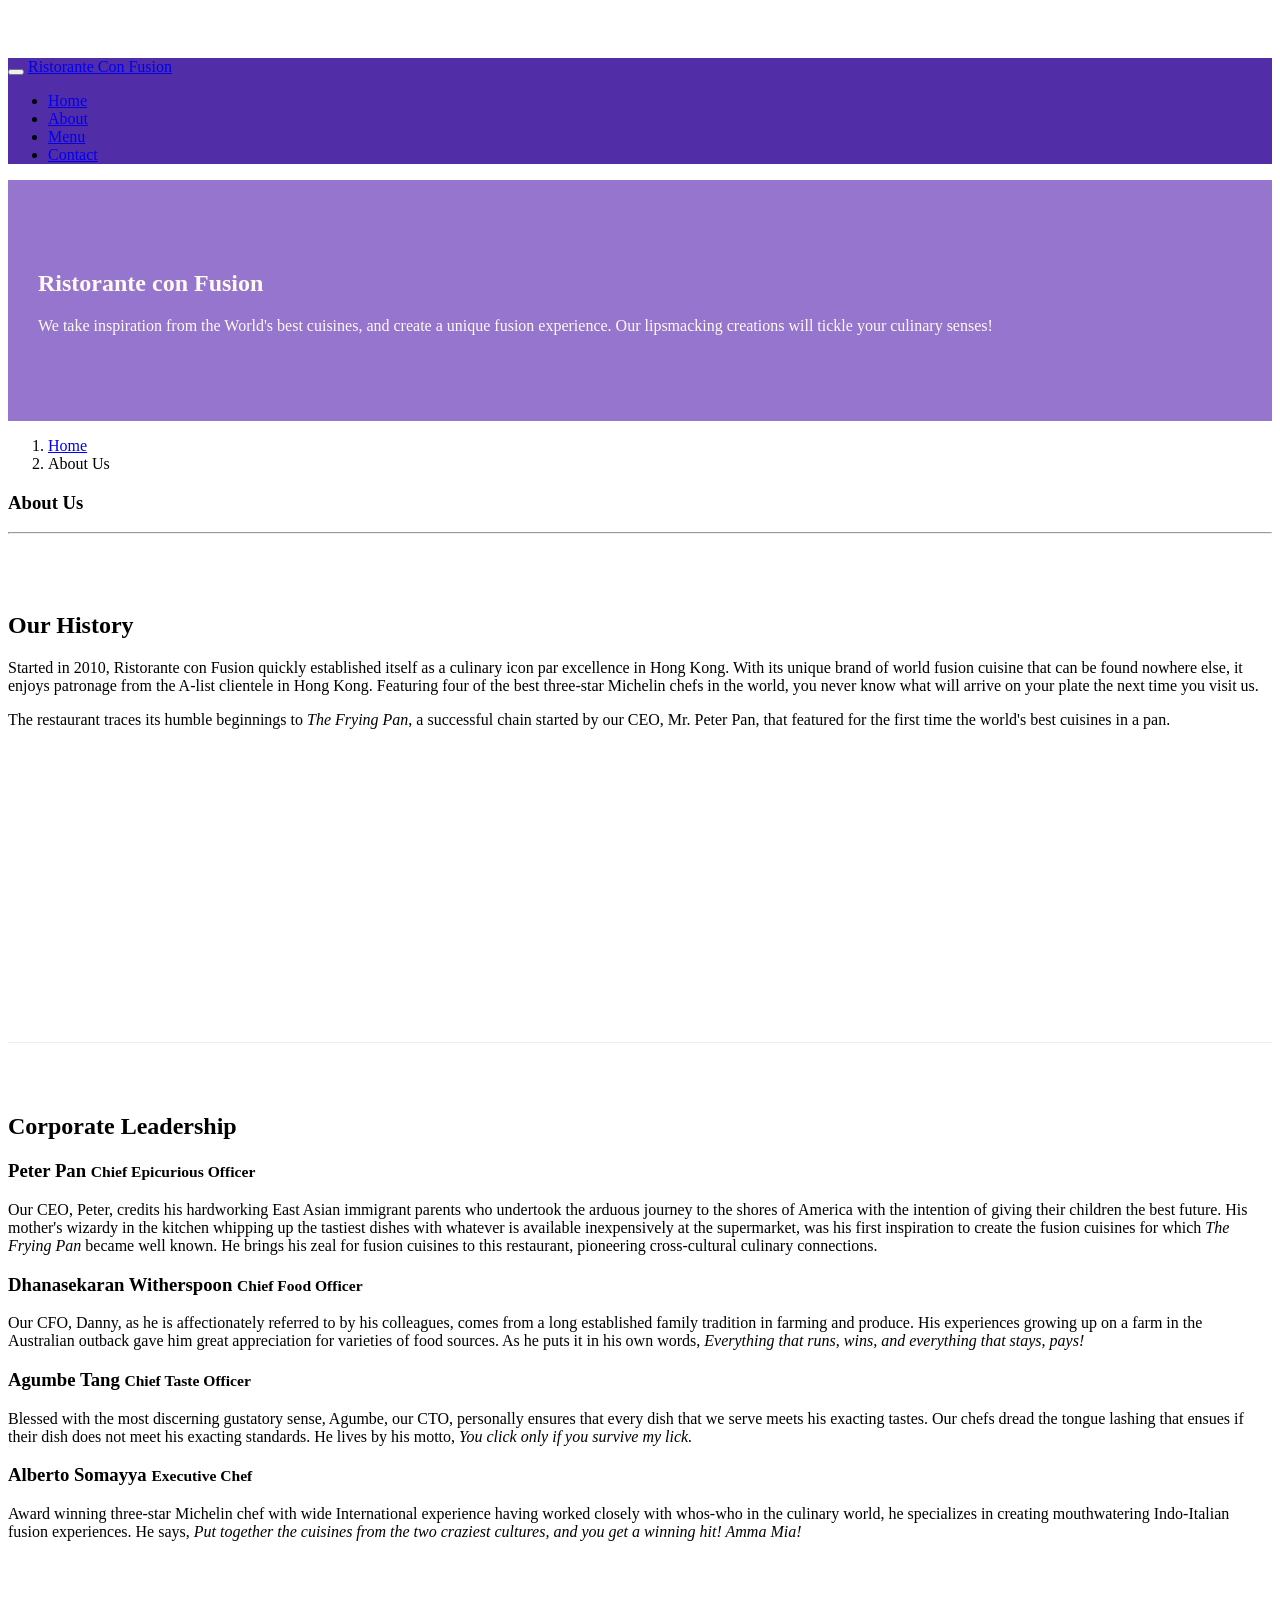
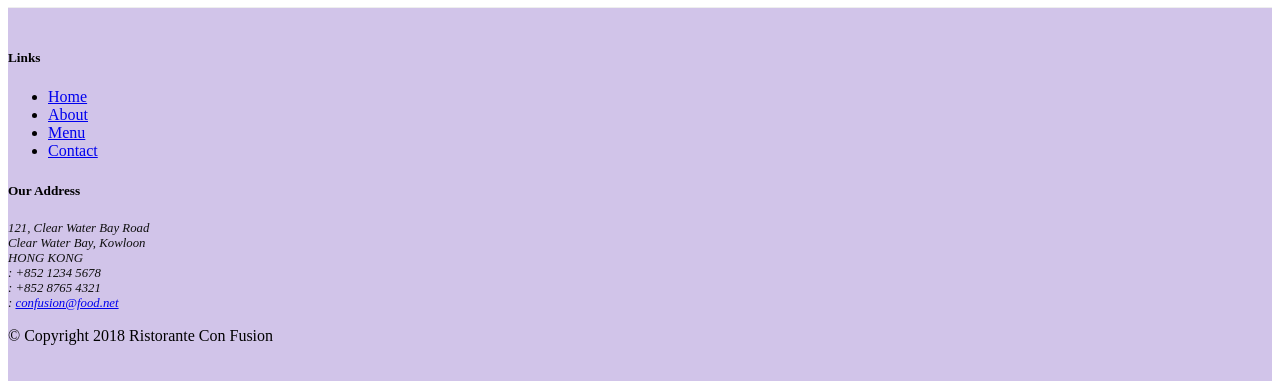
==== aboutus.html @ 95ff7792 "icon fonts" ====
<!DOCTYPE html>
<html lang="en">

<head>
        <!-- Required meta tags always come first -->
    <meta charset="utf-8">
    <meta name="viewport" content="width=device-width, initial-scale=1, shrink-to-fit=no">
    <meta http-equiv="x-ua-compatible" content="ie=edge">

    <!-- Bootstrap CSS -->
    <link rel="stylesheet" href="node_modules/bootstrap/dist/css/bootstrap.min.css">
    <link rel="stylesheet" href="node_modules/font-awesome/css/font-awesome.min.css">
    <link rel="stylesheet" href="node_modules/bootstrap-social/bootstrap-social.css">
    <link href="css/style.css" rel="stylesheet">

    <title>Ristorante Con Fusion: About Us</title>

</head>

<body>
     <nav>
    <nav class="navbar navbar-dark navbar-expand-sm fixed-top">
        <div class="container">
            <button class="navbar-toggler" type="button" data-toggle="collapse" data-target="#Navbar">
                <span class="navbar-toggler-icon"></span>
            </button>
            <a class="navbar-brand mr-auto" href="./index.html">Ristorante Con Fusion</a>
           
            <div class="collapse navbar-collapse" id="Navbar">
            <ul class="navbar-nav mr-auto">
             <li class="nav-item active"><a class="nav-link" href="#"><span class="fa fa-home fa-lg"></span>Home</a></li>
             <li class="nav-item"><a class="nav-link" href="./aboutus.html"><span class="fa fa-info fa-lg"></span>About</a></li>
             <li class="nav-item"><a class="nav-link" href="#"><span class="fa fa-list fa-lg"></span> Menu</a></li>
             <li class="nav-item"><a class="nav-link" href="#"><span class="fa fa-address-card fa-lg"></span> Contact</a></li>
           </ul>
           </div>

       </div>
    </nav>

    <header class="jumbotron">
        <div class="container">
            <div class="row row-header">
                <div class="col-12 col-sm-6">
                    <h1>Ristorante con Fusion</h1>
                    <p>We take inspiration from the World's best cuisines, and create a unique fusion experience. Our lipsmacking creations will tickle your culinary senses!</p>
                </div>
                <div class="col-12 col-sm">
                </div>
            </div>
        </div>
    </header>

    <div class="container">
        <div class="row">
            <ol class="col-12 breadcrumb">
                <li class="breadcrumb-item"><a href="./index.html">Home</a></li>
                <li class="breadcrumb-item active">About Us</li>
            </ol>
            <div class="col-12">
               <h3>About Us</h3>
               <hr>
            </div>
        </div>

        <div class="row row-content">
            <div class="col-12 col-sm-6">
                <h2>Our History</h2>
                <p>Started in 2010, Ristorante con Fusion quickly established itself as a culinary icon par excellence in Hong Kong. With its unique brand of world fusion cuisine that can be found nowhere else, it enjoys patronage from the A-list clientele in Hong Kong.  Featuring four of the best three-star Michelin chefs in the world, you never know what will arrive on your plate the next time you visit us.</p>
                <p>The restaurant traces its humble beginnings to <em>The Frying Pan</em>, a successful chain started by our CEO, Mr. Peter Pan, that featured for the first time the world's best cuisines in a pan.</p>
            </div>
            <div>
            </div>
        </div>


        <div class="row row-content">
            <div class="col-12">
                <h2>Corporate Leadership</h2>
                <h3>Peter Pan <small>Chief Epicurious Officer</small></h3>
                <p class="d-none d-sm-block">Our CEO, Peter, credits his hardworking East Asian immigrant parents who undertook the arduous journey to the shores of America with the intention of giving their children the best future. His mother's wizardy in the kitchen whipping up the tastiest dishes with whatever is available inexpensively at the supermarket, was his first inspiration to create the fusion cuisines for which <em>The Frying Pan</em> became well known. He brings his zeal for fusion cuisines to this restaurant, pioneering cross-cultural culinary connections.</p>
                <h3>Dhanasekaran Witherspoon <small>Chief Food Officer</small></h3>
                <p class="d-none d-sm-block">Our CFO, Danny, as he is affectionately referred to by his colleagues, comes from a long established family tradition in farming and produce. His experiences growing up on a farm in the Australian outback gave him great appreciation for varieties of food sources. As he puts it in his own words, <em>Everything that runs, wins, and everything that stays, pays!</em></p>
                <h3>Agumbe Tang <small>Chief Taste Officer</small></h3>
                <p class="d-none d-sm-block">Blessed with the most discerning gustatory sense, Agumbe, our CTO, personally ensures that every dish that we serve meets his exacting tastes. Our chefs dread the tongue lashing that ensues if their dish does not meet his exacting standards. He lives by his motto, <em>You click only if you survive my lick.</em></p>
                <h3>Alberto Somayya <small>Executive Chef</small></h3>
                <p class="d-none d-sm-block">Award winning three-star Michelin chef with wide International experience having worked closely with whos-who in the culinary world, he specializes in creating mouthwatering Indo-Italian fusion experiences. He says, <em>Put together the cuisines from the two craziest cultures, and you get a winning hit! Amma Mia!</em></p>
            </div>
       </div>

    </div>

    <footer class="footer">
        <div class="container">
            <div class="row">             
                <div class="col-4 offset-1 col-sm-2">
                    <h5>Links</h5>
                    <ul class="list-unstyled">
                        <li><a href="./index.html">Home</a></li>
                        <li><a href="#">About</a></li>
                        <li><a href="#">Menu</a></li>
                        <li><a href="#">Contact</a></li>
                    </ul>
                </div>
                <div class="col-7 col-sm-5">
                    <h5>Our Address</h5>
                    <address>
		              121, Clear Water Bay Road<br>
		              Clear Water Bay, Kowloon<br>
		              HONG KONG<br>
		               <i class="fa fa-phone fa-lg"></i>: +852 1234 5678<br>
                      <i class="fa fa-fax fa-lg"></i>: +852 8765 4321<br>
                      <i class="fa fa-envelope fa-lg"></i>: <a href="mailto:confusion@food.net">confusion@food.net</a>
		           </address>
                </div>
                <div class="col-12 col-sm-4 align-self-center">
                    <div class="text-center">
                        <a class="btn btn-social-icon btn-google" href="http://google.com/+"><i class="fa fa-google-plus"></i></a>
                        <a class="btn btn-social-icon btn-facebook" href="http://www.facebook.com/profile.php?id="><i class="fa fa-facebook"></i></a>
                        <a class="btn btn-social-icon btn-linkedin" href="http://www.linkedin.com/in/"><i class="fa fa-linkedin"></i></a>
                        <a class="btn btn-social-icon btn-twitter" href="http://twitter.com/"><i class="fa fa-twitter"></i></a>
                        <a class="btn btn-social-icon btn-google" href="http://youtube.com/"><i class="fa fa-youtube"></i></a>
                        <a class="btn btn-social-icon" href="mailto:"><i class="fa fa-envelope-o"></i></a>
                    </div>
                </div>
           </div>
           <div class="row justify-content-center">             
                <div class="col-auto">
                    <p>© Copyright 2018 Ristorante Con Fusion</p>
                </div>
           </div>
        </div>
    </footer>
    <!-- jQuery first, then Popper.js, then Bootstrap JS. -->
    <script src="node_modules/jquery/dist/jquery.slim.min.js"></script>
    <script src="node_modules/popper.js/dist/umd/popper.min.js"></script>
    <script src="node_modules/bootstrap/dist/js/bootstrap.min.js"></script>
    
</body>

</html>
---- css/style.css ----
.row-header{
    margin:0px auto;
    padding:0px auto;
}

.row-content {
    margin:0px auto;
    padding: 50px 0px 50px 0px;
    border-bottom: 1px ridge;
    min-height:400px;
}

.footer{
    background-color: #D1C4E9;
    margin:0px auto;
    padding: 20px 0px 20px 0px;
}
.jumbotron {
    padding:70px 30px 70px 30px;
    margin:0px auto;
    background: #9575CD ;
    color:floralwhite;
}

address{
    font-size:80%;
    margin:0px;
    color:#0f0f0f;
}

body{
    padding:50px 0px 0px 0px;
    z-index:0;
}

.navbar-dark {
     background-color: #512DA8;
}
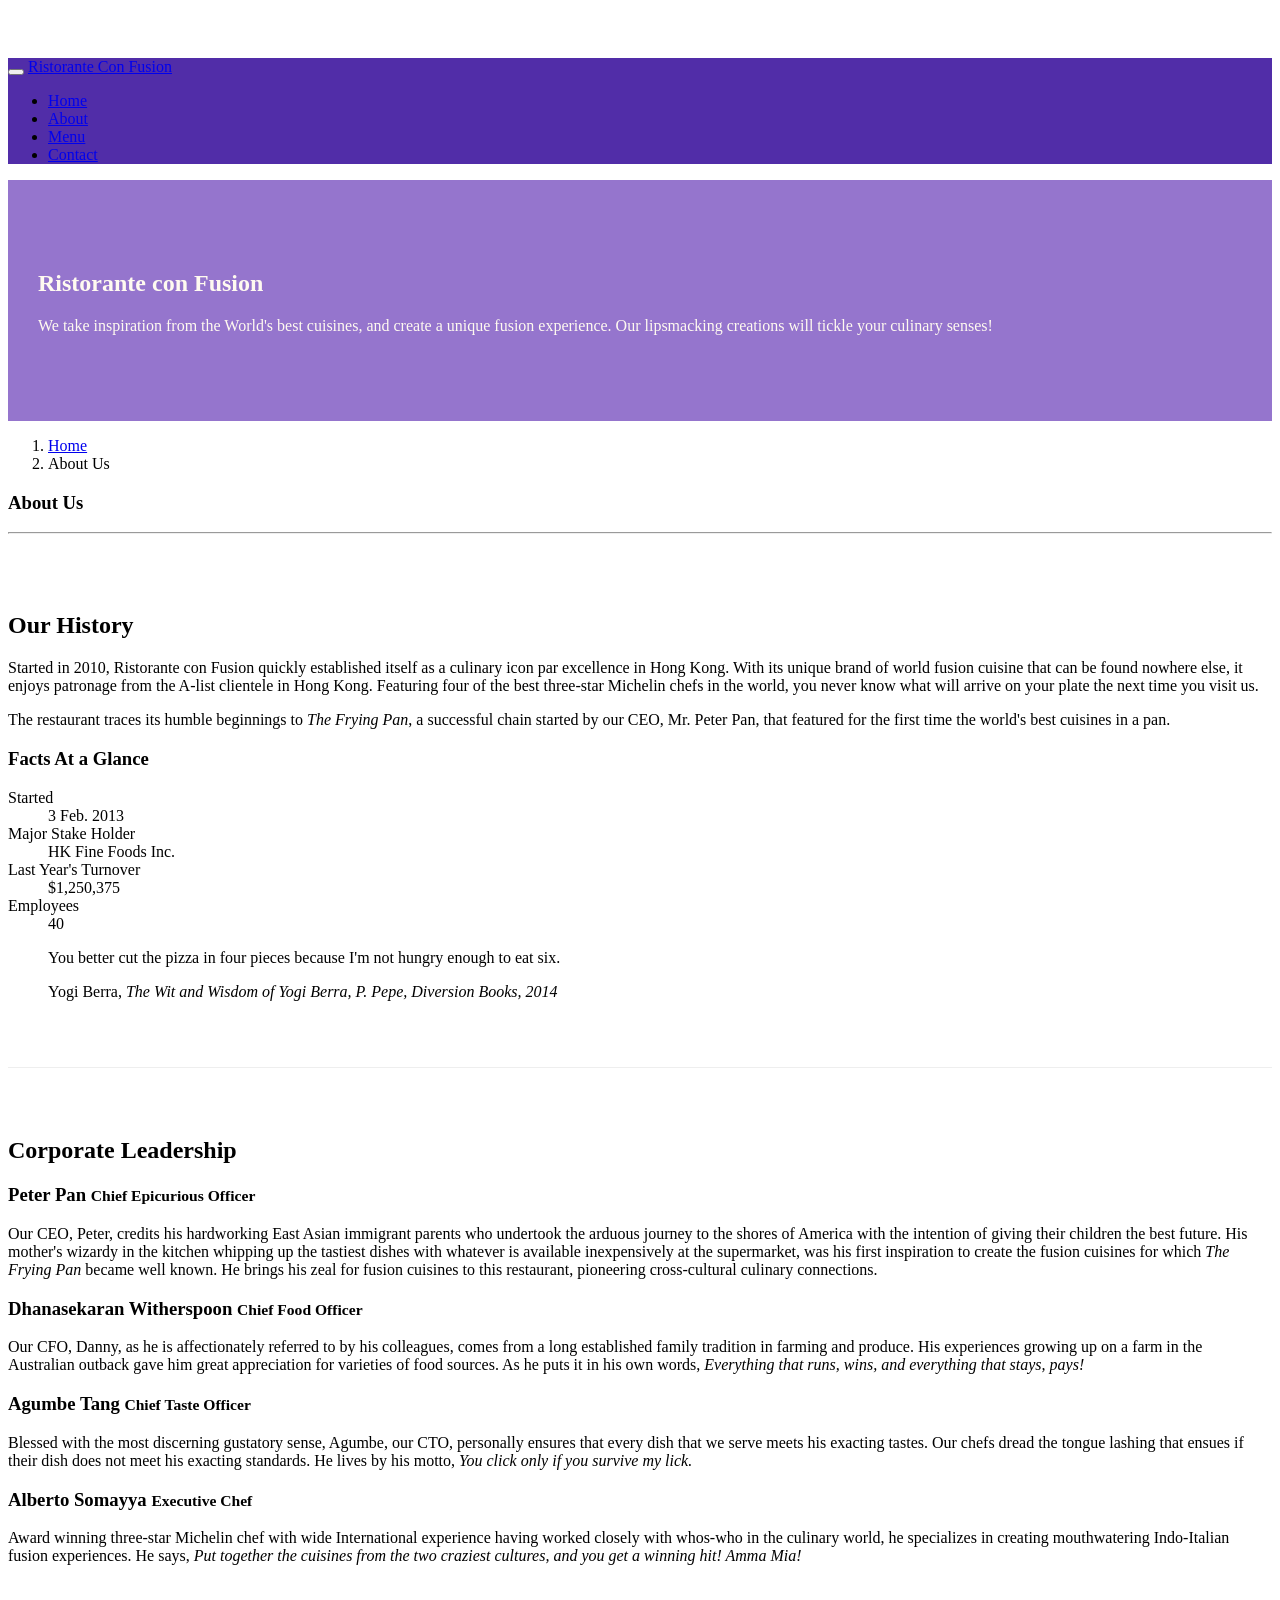
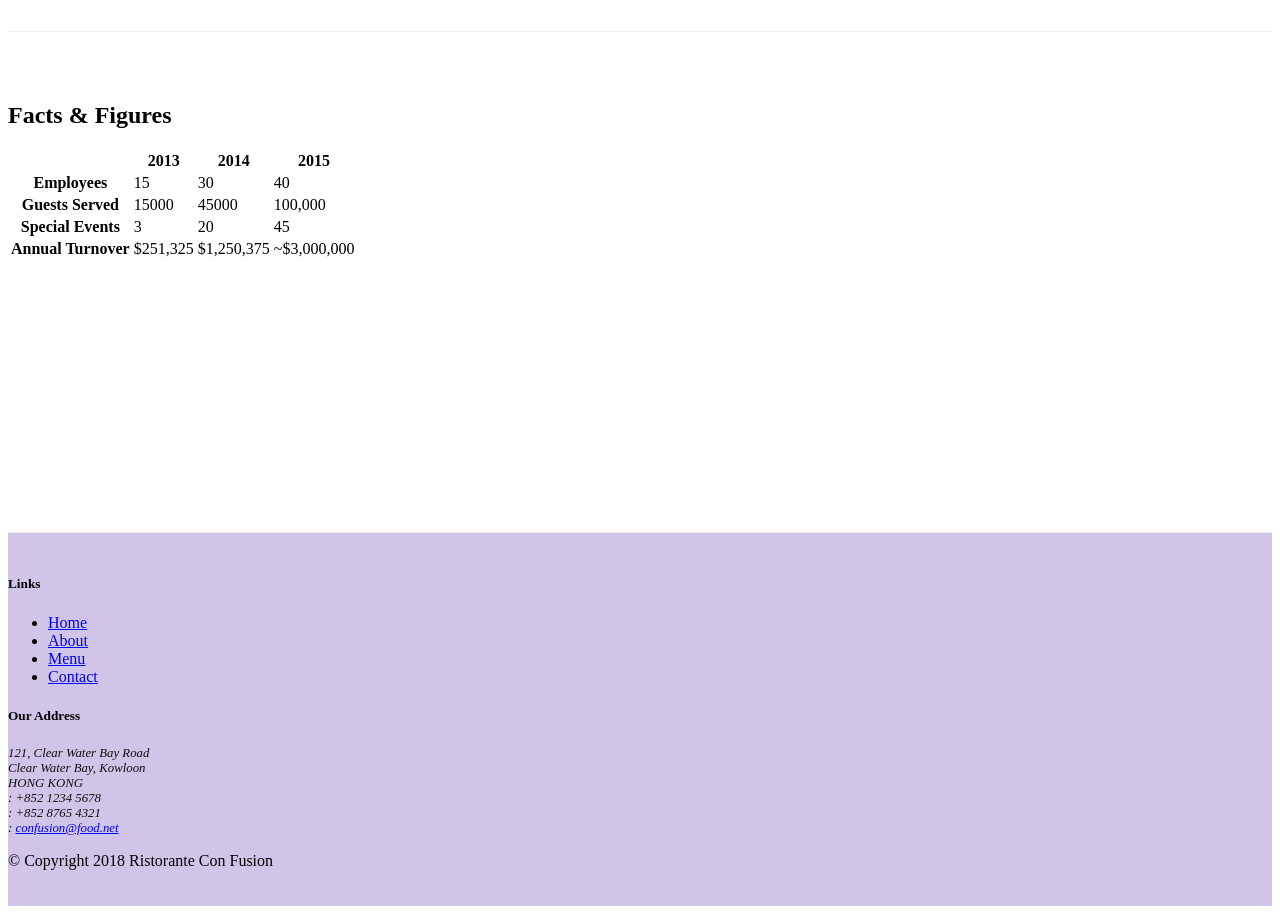
==== commit 801ac71b: "Tables and Cards" ====
--- a/aboutus.html
+++ b/aboutus.html
@@ -28,10 +28,10 @@
            
             <div class="collapse navbar-collapse" id="Navbar">
             <ul class="navbar-nav mr-auto">
-             <li class="nav-item active"><a class="nav-link" href="#"><span class="fa fa-home fa-lg"></span>Home</a></li>
-             <li class="nav-item"><a class="nav-link" href="./aboutus.html"><span class="fa fa-info fa-lg"></span>About</a></li>
+             <li class="nav-item active"><a class="nav-link" href="./index.html"><span class="fa fa-home fa-lg"></span>Home</a></li>
+             <li class="nav-item"><a class="nav-link" href="#"><span class="fa fa-info fa-lg"></span>About</a></li>
              <li class="nav-item"><a class="nav-link" href="#"><span class="fa fa-list fa-lg"></span> Menu</a></li>
-             <li class="nav-item"><a class="nav-link" href="#"><span class="fa fa-address-card fa-lg"></span> Contact</a></li>
+             <li class="nav-item"><a class="nav-link" href="./contactus.html"><span class="fa fa-address-card fa-lg"></span> Contact</a></li>
            </ul>
            </div>
 
@@ -69,10 +69,39 @@
                 <p>Started in 2010, Ristorante con Fusion quickly established itself as a culinary icon par excellence in Hong Kong. With its unique brand of world fusion cuisine that can be found nowhere else, it enjoys patronage from the A-list clientele in Hong Kong.  Featuring four of the best three-star Michelin chefs in the world, you never know what will arrive on your plate the next time you visit us.</p>
                 <p>The restaurant traces its humble beginnings to <em>The Frying Pan</em>, a successful chain started by our CEO, Mr. Peter Pan, that featured for the first time the world's best cuisines in a pan.</p>
             </div>
-            <div>
-            </div>
-        </div>
-
+
+                <div class="col-12 col-sm-6">
+                <div class="card">
+                    <h3 class="card-header bg-primary text-white">Facts At a Glance</h3>
+                    <div class="card-body">
+                        <dl class="row">
+                            <dt class="col-6">Started</dt>
+                            <dd class="col-6">3 Feb. 2013</dd>
+                            <dt class="col-6">Major Stake Holder</dt>
+                            <dd class="col-6">HK Fine Foods Inc.</dd>
+                            <dt class="col-6">Last Year's Turnover</dt>
+                            <dd class="col-6">$1,250,375</dd>
+                            <dt class="col-6">Employees</dt>
+                            <dd class="col-6">40</dd>
+                        </dl>
+                    </div>
+                </div>
+            </div>
+            <div class="col-12">
+                <div class="card card-body bg-light">
+                    <blockquote class="blockquote">
+                        <p class="mb-0">You better cut the pizza in four pieces because
+                            I'm not hungry enough to eat six.</p>
+                        <footer class="blockquote-footer">Yogi Berra,
+                            <cite title="Source Title">The Wit and Wisdom of Yogi Berra,
+                            P. Pepe, Diversion Books, 2014</cite>
+                        </footer>
+                    </blockquote>
+                </div>
+            </div>
+             
+        </div>
+        
 
         <div class="row row-content">
             <div class="col-12">
@@ -88,7 +117,57 @@
             </div>
        </div>
 
+
+<div class="row row-content">
+    <div class="col-12 col-sm-9">
+        <h2>Facts &amp; Figures </h2>
+                        <div class="table-responsive">
+                    <table class="table table-striped">
+                        <thead class="thead-dark">
+                            <tr>
+                                <th>&nbsp;</th>
+                                <th>2013</th>
+                                <th>2014</th>
+                                <th>2015</th>
+                            </tr>
+                        </thead>
+                        <tbody>
+                            <tr>
+                                <th>Employees</th>
+                                <td>15</td>
+                                <td>30</td>
+                                <td>40</td>
+                            </tr>
+                            <tr>
+                                <th>Guests Served</th>
+                                <td>15000</td>
+                                <td>45000</td>
+                                <td>100,000</td>
+                            </tr>
+                            <tr>
+                                <th>Special Events</th>
+                                <td>3</td>
+                                <td>20</td>
+                                <td>45</td>
+                            </tr>
+                            <tr>
+                                <th>Annual Turnover</th>
+                                <td>$251,325</td>
+                                <td>$1,250,375</td>
+                                <td>~$3,000,000</td>
+                            </tr>
+                        </tbody>
+                    </table>
+                </div>
     </div>
+
+    <div class="col-12 col-sm-3">   
+    </div>
+
+</div>
+        
+
+    </div><!-- container -->
 
     <footer class="footer">
         <div class="container">
@@ -99,7 +178,7 @@
                         <li><a href="./index.html">Home</a></li>
                         <li><a href="#">About</a></li>
                         <li><a href="#">Menu</a></li>
-                        <li><a href="#">Contact</a></li>
+                        <li><a href="./contactus.html">Contact</a></li>
                     </ul>
                 </div>
                 <div class="col-7 col-sm-5">
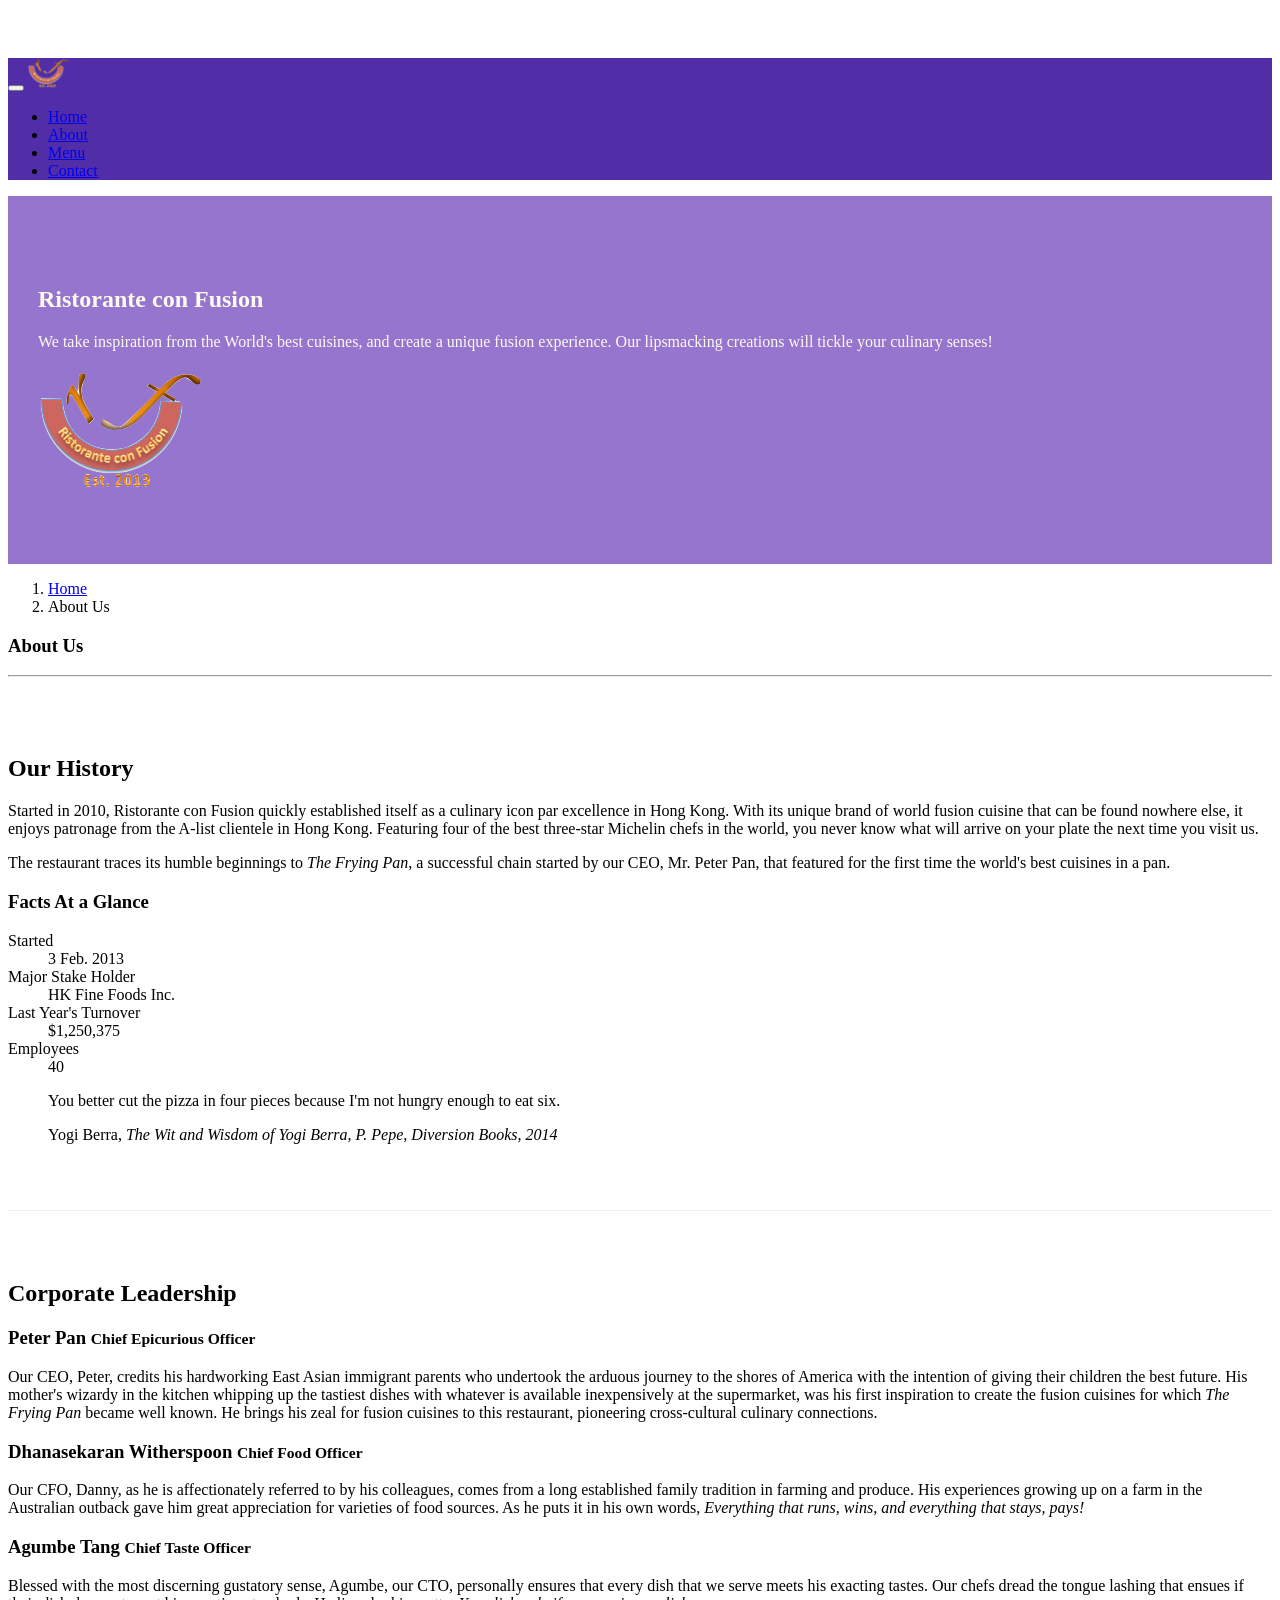
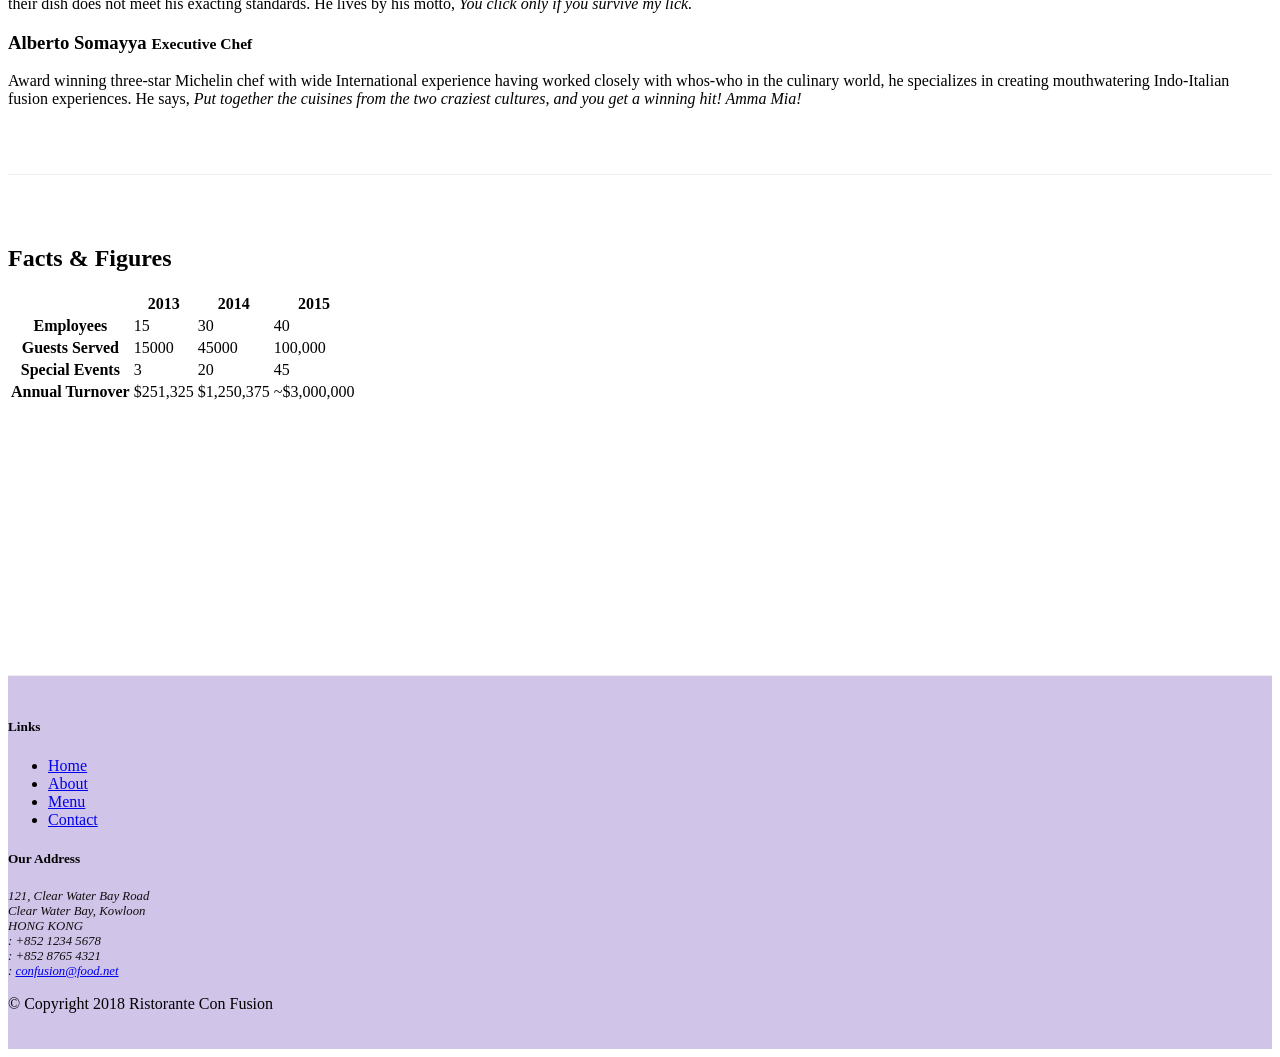
==== commit 429eda2a: "Alerting Users" ====
--- a/aboutus.html
+++ b/aboutus.html
@@ -24,7 +24,7 @@
             <button class="navbar-toggler" type="button" data-toggle="collapse" data-target="#Navbar">
                 <span class="navbar-toggler-icon"></span>
             </button>
-            <a class="navbar-brand mr-auto" href="./index.html">Ristorante Con Fusion</a>
+            <a class="navbar-brand mr-auto" href="./index.html"><img src="img/logo.png" height="30" width="41"></a>
            
             <div class="collapse navbar-collapse" id="Navbar">
             <ul class="navbar-nav mr-auto">
@@ -45,7 +45,8 @@
                     <h1>Ristorante con Fusion</h1>
                     <p>We take inspiration from the World's best cuisines, and create a unique fusion experience. Our lipsmacking creations will tickle your culinary senses!</p>
                 </div>
-                <div class="col-12 col-sm">
+                <div class="col-12 col-sm align-self-center">
+                    <img src="img/logo.png" class="img-fluid">
                 </div>
             </div>
         </div>
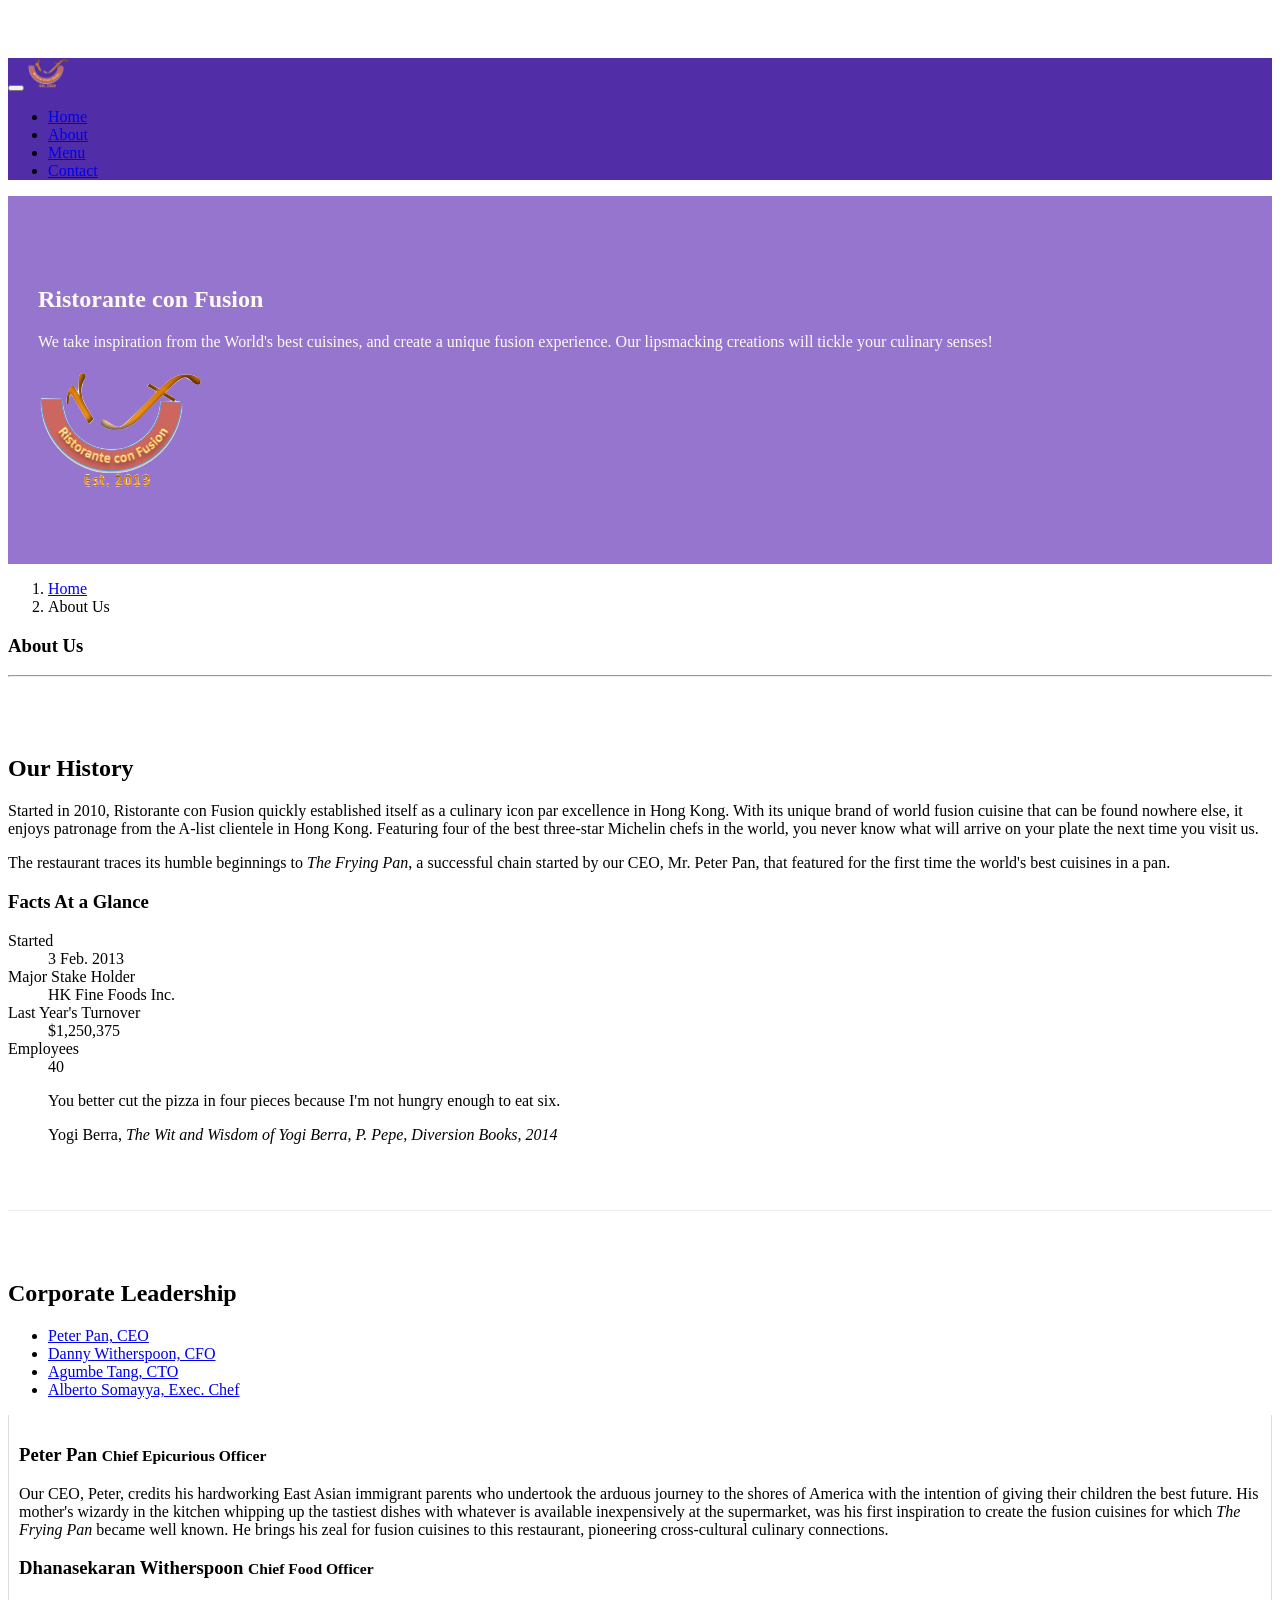
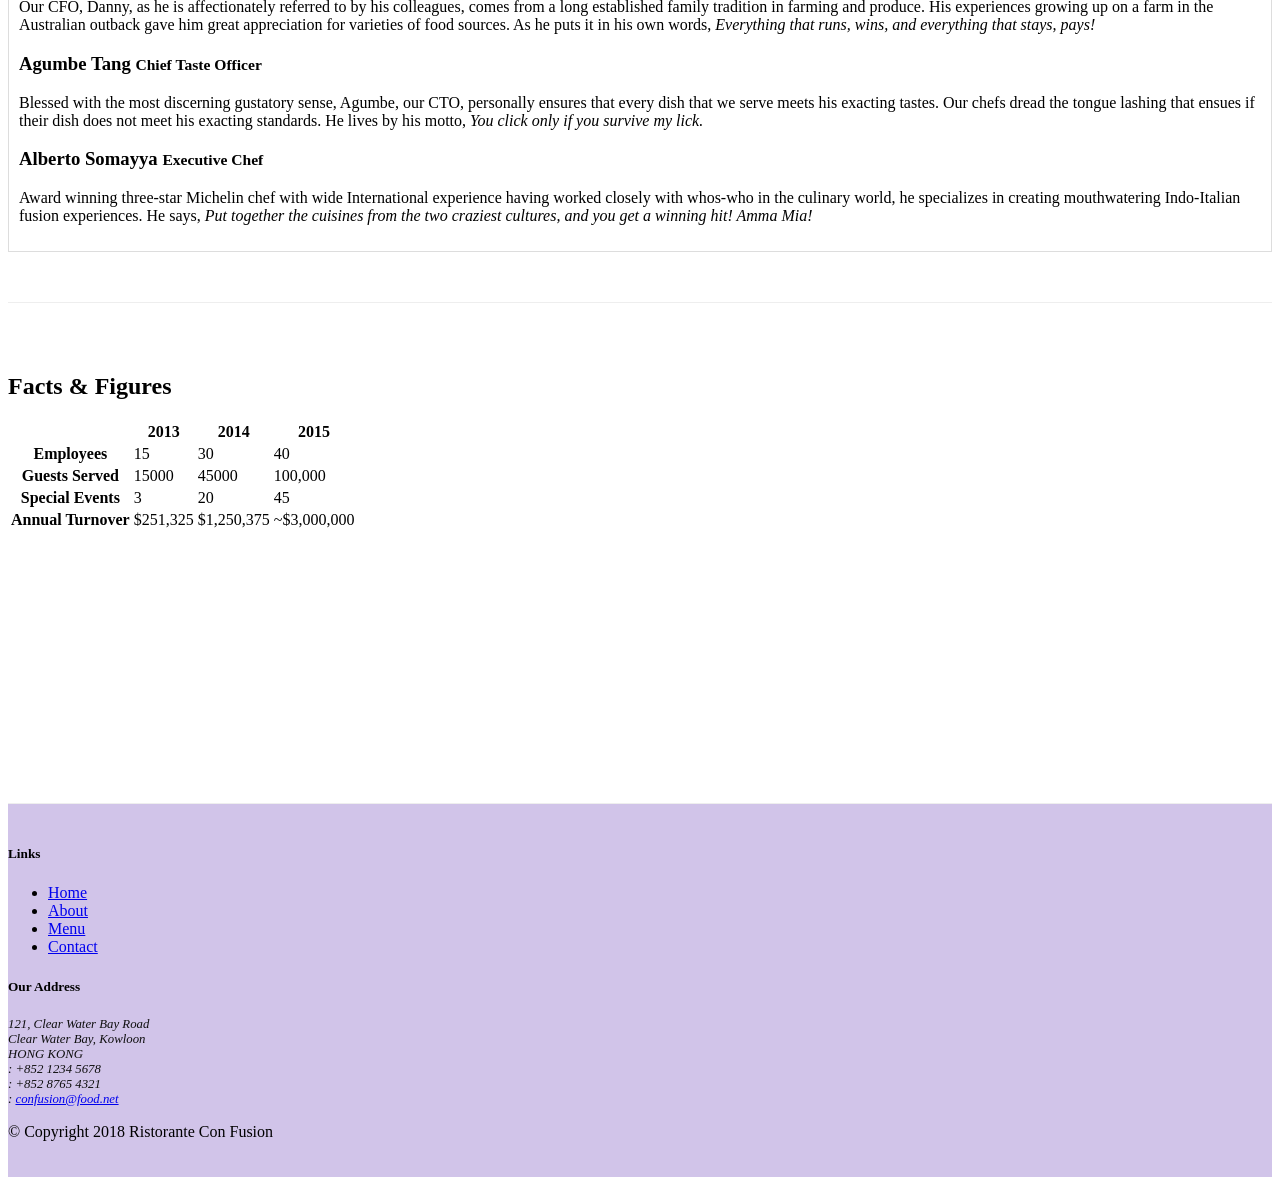
==== commit d42287e1: "Tabs" ====
--- a/aboutus.html
+++ b/aboutus.html
@@ -107,14 +107,49 @@
         <div class="row row-content">
             <div class="col-12">
                 <h2>Corporate Leadership</h2>
+                 <ul class="nav nav-tabs">
+                    <li class="nav-item">
+                      <a class="nav-link active" href="#peter"
+                        role="tab" data-toggle="tab">Peter Pan, CEO</a>
+                    </li>
+                    <li class="nav-item">
+                      <a class="nav-link" href="#danny" role="tab"
+                        data-toggle="tab">Danny Witherspoon, CFO</a>
+                    </li>
+                    <li class="nav-item">
+                      <a class="nav-link" href="#agumbe"role="tab"
+                        data-toggle="tab">Agumbe Tang, CTO</a>
+                    </li>
+                    <li class="nav-item">
+                      <a class="nav-link" href="#alberto" role="tab"
+                        data-toggle="tab">Alberto Somayya, Exec. Chef</a>
+                    </li>
+                </ul>
+
+
+                <div class="tab-content">
+                    <div role="tabpanel" class="tab-pane fade show active" id="peter">
                 <h3>Peter Pan <small>Chief Epicurious Officer</small></h3>
                 <p class="d-none d-sm-block">Our CEO, Peter, credits his hardworking East Asian immigrant parents who undertook the arduous journey to the shores of America with the intention of giving their children the best future. His mother's wizardy in the kitchen whipping up the tastiest dishes with whatever is available inexpensively at the supermarket, was his first inspiration to create the fusion cuisines for which <em>The Frying Pan</em> became well known. He brings his zeal for fusion cuisines to this restaurant, pioneering cross-cultural culinary connections.</p>
+                    </div>
+
+                    <div role="tabpanel" class="tab-pane fade" id="danny">
                 <h3>Dhanasekaran Witherspoon <small>Chief Food Officer</small></h3>
                 <p class="d-none d-sm-block">Our CFO, Danny, as he is affectionately referred to by his colleagues, comes from a long established family tradition in farming and produce. His experiences growing up on a farm in the Australian outback gave him great appreciation for varieties of food sources. As he puts it in his own words, <em>Everything that runs, wins, and everything that stays, pays!</em></p>
+                    </div>
+
+                    <div role="tabpanel" class="tab-pane fade" id="agumbe">
                 <h3>Agumbe Tang <small>Chief Taste Officer</small></h3>
                 <p class="d-none d-sm-block">Blessed with the most discerning gustatory sense, Agumbe, our CTO, personally ensures that every dish that we serve meets his exacting tastes. Our chefs dread the tongue lashing that ensues if their dish does not meet his exacting standards. He lives by his motto, <em>You click only if you survive my lick.</em></p>
+                    </div>
+
+                    <div role="tabpanel" class="tab-pane fade" id="alberto">
                 <h3>Alberto Somayya <small>Executive Chef</small></h3>
                 <p class="d-none d-sm-block">Award winning three-star Michelin chef with wide International experience having worked closely with whos-who in the culinary world, he specializes in creating mouthwatering Indo-Italian fusion experiences. He says, <em>Put together the cuisines from the two craziest cultures, and you get a winning hit! Amma Mia!</em></p>
+                    </div>
+
+                </div>
+
             </div>
        </div>
 
--- a/css/style.css
+++ b/css/style.css
@@ -35,4 +35,11 @@
 
 .navbar-dark {
      background-color: #512DA8;
+}
+
+.tab-content{
+	border-left: 1px solid #ddd;
+	border-right: 1px solid #ddd;
+	border-bottom: 1px solid #ddd;
+	padding: 10px;
 }
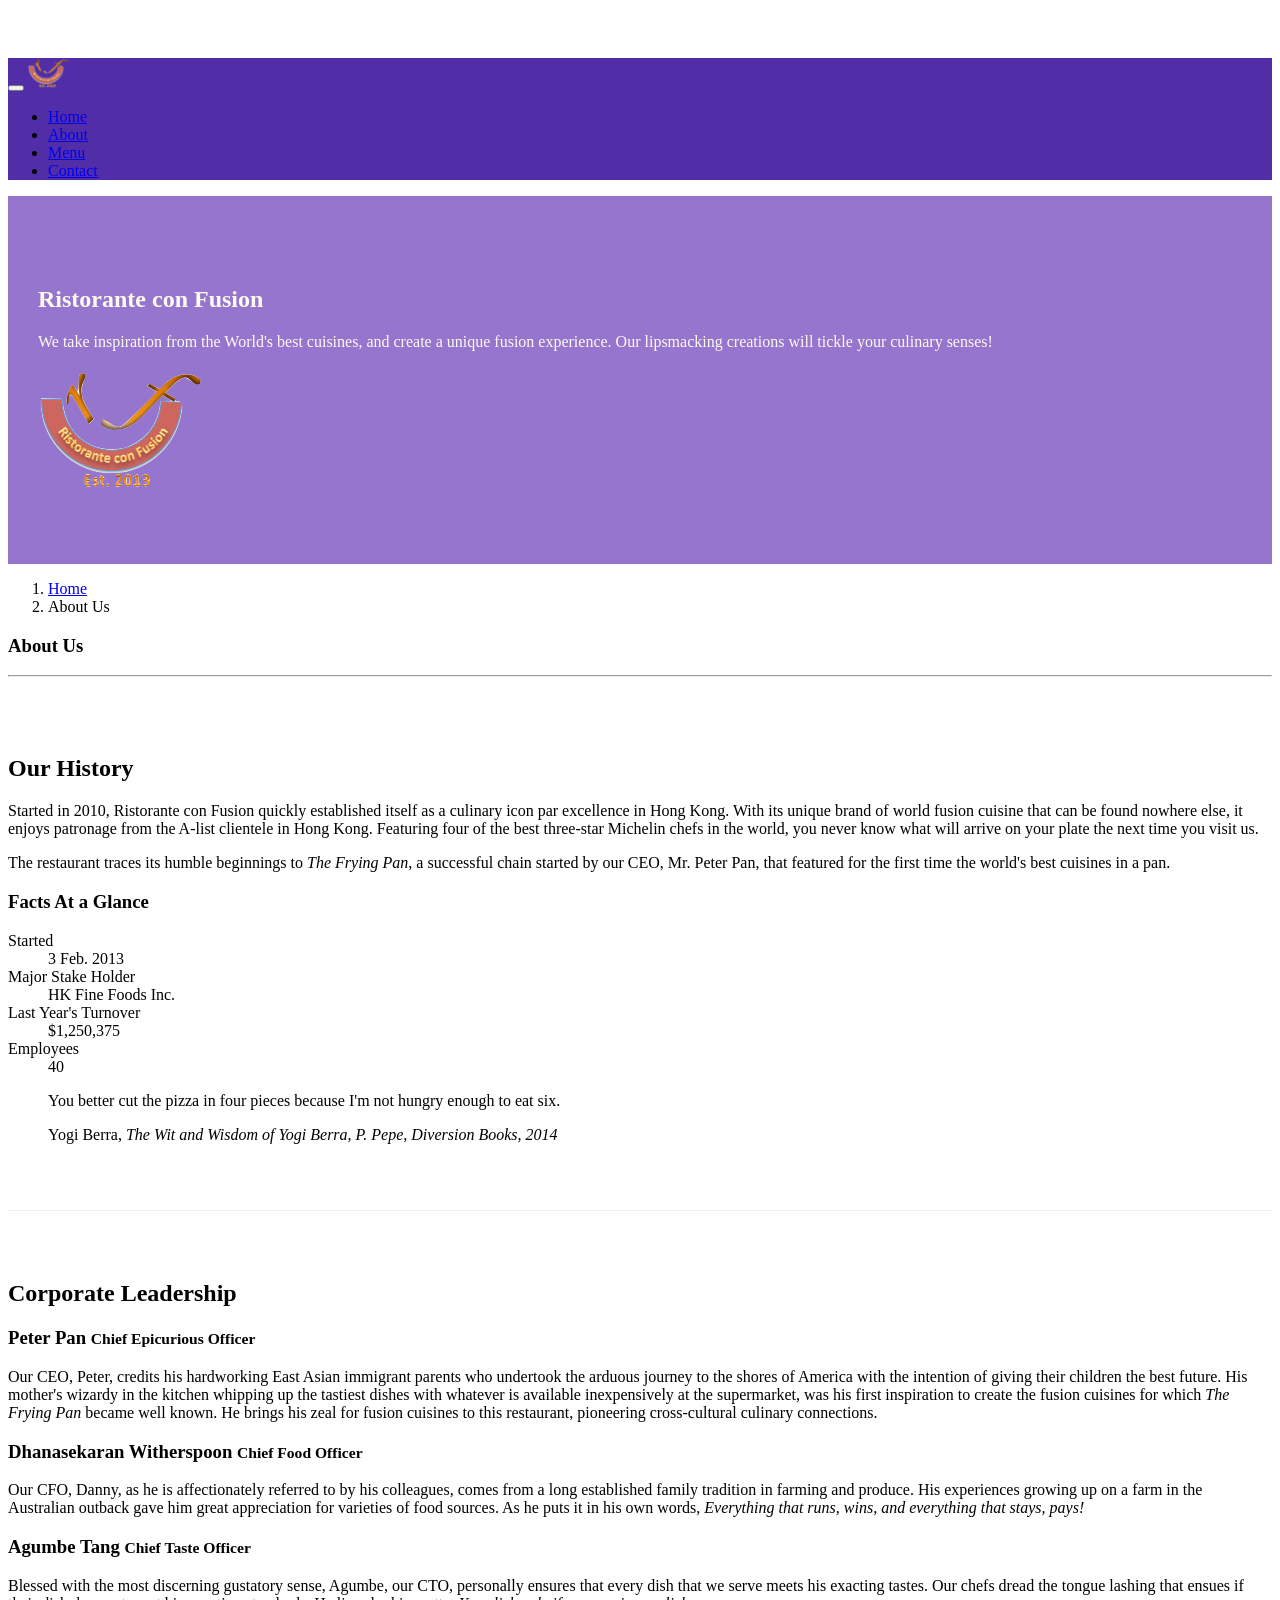
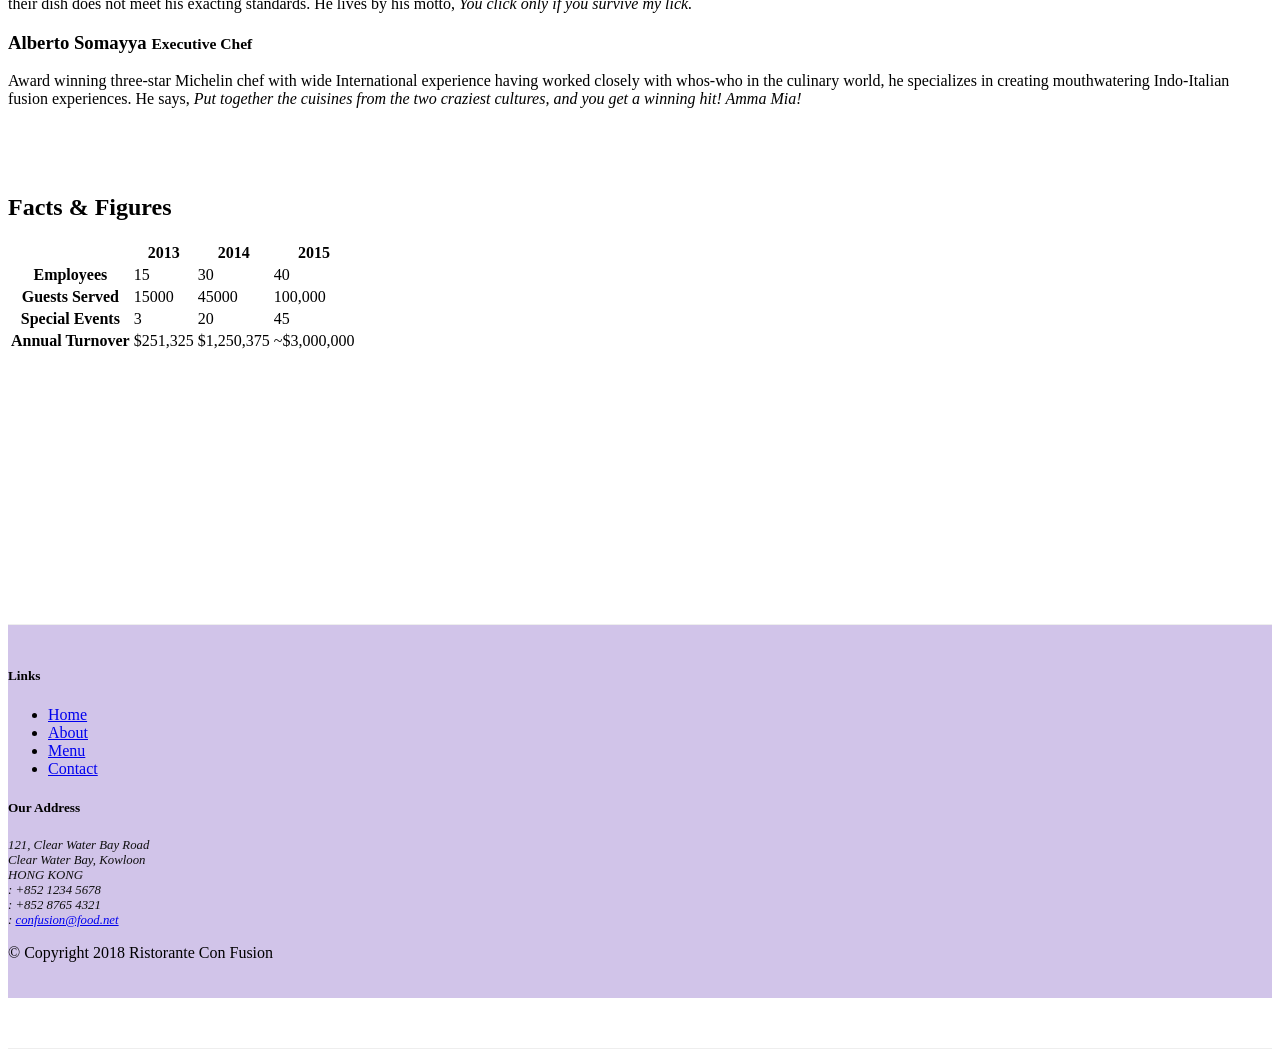
==== commit c163c3f8: "Accordion" ====
--- a/aboutus.html
+++ b/aboutus.html
@@ -28,8 +28,8 @@
            
             <div class="collapse navbar-collapse" id="Navbar">
             <ul class="navbar-nav mr-auto">
-             <li class="nav-item active"><a class="nav-link" href="./index.html"><span class="fa fa-home fa-lg"></span>Home</a></li>
-             <li class="nav-item"><a class="nav-link" href="#"><span class="fa fa-info fa-lg"></span>About</a></li>
+             <li class="nav-item"><a class="nav-link" href="./index.html"><span class="fa fa-home fa-lg"></span>Home</a></li>
+             <li class="nav-item active"><a class="nav-link" href="#"><span class="fa fa-info fa-lg"></span>About</a></li>
              <li class="nav-item"><a class="nav-link" href="#"><span class="fa fa-list fa-lg"></span> Menu</a></li>
              <li class="nav-item"><a class="nav-link" href="./contactus.html"><span class="fa fa-address-card fa-lg"></span> Contact</a></li>
            </ul>
@@ -107,51 +107,65 @@
         <div class="row row-content">
             <div class="col-12">
                 <h2>Corporate Leadership</h2>
-                 <ul class="nav nav-tabs">
-                    <li class="nav-item">
-                      <a class="nav-link active" href="#peter"
-                        role="tab" data-toggle="tab">Peter Pan, CEO</a>
-                    </li>
-                    <li class="nav-item">
-                      <a class="nav-link" href="#danny" role="tab"
-                        data-toggle="tab">Danny Witherspoon, CFO</a>
-                    </li>
-                    <li class="nav-item">
-                      <a class="nav-link" href="#agumbe"role="tab"
-                        data-toggle="tab">Agumbe Tang, CTO</a>
-                    </li>
-                    <li class="nav-item">
-                      <a class="nav-link" href="#alberto" role="tab"
-                        data-toggle="tab">Alberto Somayya, Exec. Chef</a>
-                    </li>
-                </ul>
-
-
-                <div class="tab-content">
-                    <div role="tabpanel" class="tab-pane fade show active" id="peter">
-                <h3>Peter Pan <small>Chief Epicurious Officer</small></h3>
+
+
+                <div id="accordion">
+                    <div class="card">
+                        <div class="card-header" role="tab" id="peterhead">
+                             <h3 class="mb-0">
+                                <a data-toggle="collapse" data-target="#peter">Peter Pan <small>Chief Epicurious Officer</small></a></h3>
+                        </div>
+                 <div class="collapse show" id="peter" data-parent="#accordion">
+                    <div class="card-body">
                 <p class="d-none d-sm-block">Our CEO, Peter, credits his hardworking East Asian immigrant parents who undertook the arduous journey to the shores of America with the intention of giving their children the best future. His mother's wizardy in the kitchen whipping up the tastiest dishes with whatever is available inexpensively at the supermarket, was his first inspiration to create the fusion cuisines for which <em>The Frying Pan</em> became well known. He brings his zeal for fusion cuisines to this restaurant, pioneering cross-cultural culinary connections.</p>
                     </div>
-
-                    <div role="tabpanel" class="tab-pane fade" id="danny">
-                <h3>Dhanasekaran Witherspoon <small>Chief Food Officer</small></h3>
+                </div>
+            </div>
+
+
+
+
+                    <div class="card">
+                        <div class="card-header" role="tab" id="dannyhead">
+                             <h3 class="mb-0">
+                                <a data-toggle="collapse" data-target="#danny">Dhanasekaran Witherspoon <small>Chief Food Officer</small></a></h3>
+                        </div>
+                 <div class="collapse" id="danny" data-parent="#accordion">
+                    <div class="card-body">
                 <p class="d-none d-sm-block">Our CFO, Danny, as he is affectionately referred to by his colleagues, comes from a long established family tradition in farming and produce. His experiences growing up on a farm in the Australian outback gave him great appreciation for varieties of food sources. As he puts it in his own words, <em>Everything that runs, wins, and everything that stays, pays!</em></p>
                     </div>
-
-                    <div role="tabpanel" class="tab-pane fade" id="agumbe">
-                <h3>Agumbe Tang <small>Chief Taste Officer</small></h3>
+                </div>
+            </div>
+
+
+
+                <div class="card">
+                        <div class="card-header" role="tab" id="agumbehead">
+                             <h3 class="mb-0">
+                                <a data-toggle="collapse" data-target="#agumbe">Agumbe Tang <small>Chief Taste Officer</small></a></h3>
+                        </div>
+                 <div class="collapse" id="agumbe" data-parent="#accordion">
+                    <div class="card-body">
                 <p class="d-none d-sm-block">Blessed with the most discerning gustatory sense, Agumbe, our CTO, personally ensures that every dish that we serve meets his exacting tastes. Our chefs dread the tongue lashing that ensues if their dish does not meet his exacting standards. He lives by his motto, <em>You click only if you survive my lick.</em></p>
                     </div>
-
-                    <div role="tabpanel" class="tab-pane fade" id="alberto">
-                <h3>Alberto Somayya <small>Executive Chef</small></h3>
+                </div>
+            </div>
+
+
+                <div id="accordian">
+                    <div class="card">
+                        <div class="card-header" role="tab" id="albertohead">
+                             <h3 class="mb-0">
+                                <a data-toggle="collapse" data-target="#alberto">Alberto Somayya <small>Executive Chef</small></a></h3>
+                        </div>
+                 <div class="collapse" id="alberto" data-parent="#accordion">
+                    <div class="card-body">
                 <p class="d-none d-sm-block">Award winning three-star Michelin chef with wide International experience having worked closely with whos-who in the culinary world, he specializes in creating mouthwatering Indo-Italian fusion experiences. He says, <em>Put together the cuisines from the two craziest cultures, and you get a winning hit! Amma Mia!</em></p>
                     </div>
-
-                </div>
-
-            </div>
-       </div>
+                </div>
+            </div>             
+
+
 
 
 <div class="row row-content">
